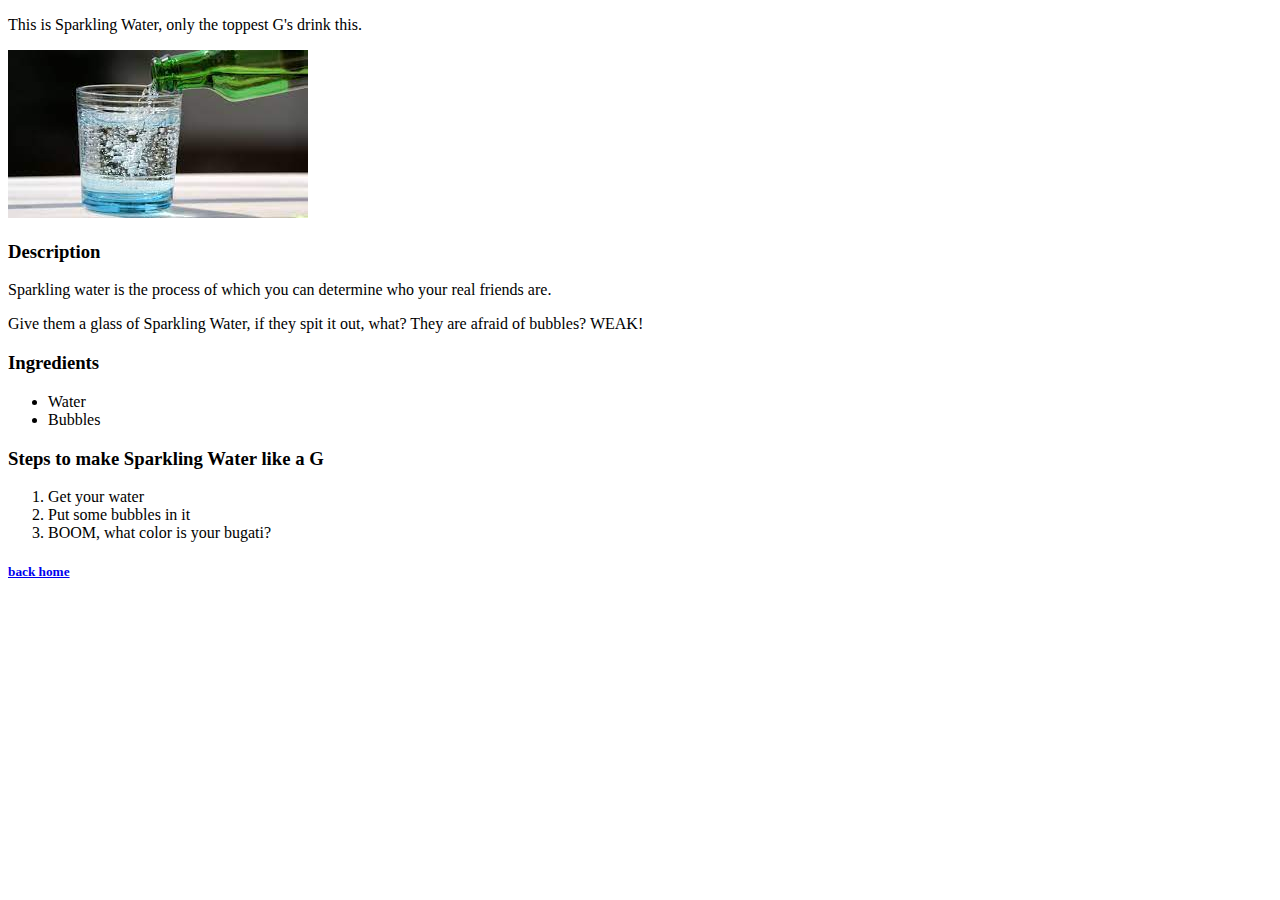
==== recipes/sparklingwater.html @ c6ed58b9 "Forgot to commit often, better now than never." ====
<!DOCTYPE html>
<html lang="en">
<head>
    <meta charset="UTF-8">
    <meta http-equiv="X-UA-Compatible" content="IE=edge">
    <meta name="viewport" content="width=device-width, initial-scale=1.0">
    <title>Document</title>
</head>
<body>
    <p>This is Sparkling Water, only the toppest G's drink this.</p>
    <img src="../images/sparklingwater.jpeg">
    <h3>Description</h3>
    <p>Sparkling water is the process of which you can determine who your real friends are.</p>
    <p>Give them a glass of Sparkling Water, if they spit it out, what? They are afraid of bubbles? WEAK!</p>
    <h3>Ingredients</h3>
    <ul>
        <li>Water</li>
        <li>Bubbles</li>
    </ul>
    <h3>Steps to make Sparkling Water like a G</h3>
    <ol>
        <li>Get your water</li>
        <li>Put some bubbles in it</li>
        <li>BOOM, what color is your bugati?</li>
    </ol>
    <h5><a href="../index.html">back home</a></h5>
</body>
</html>
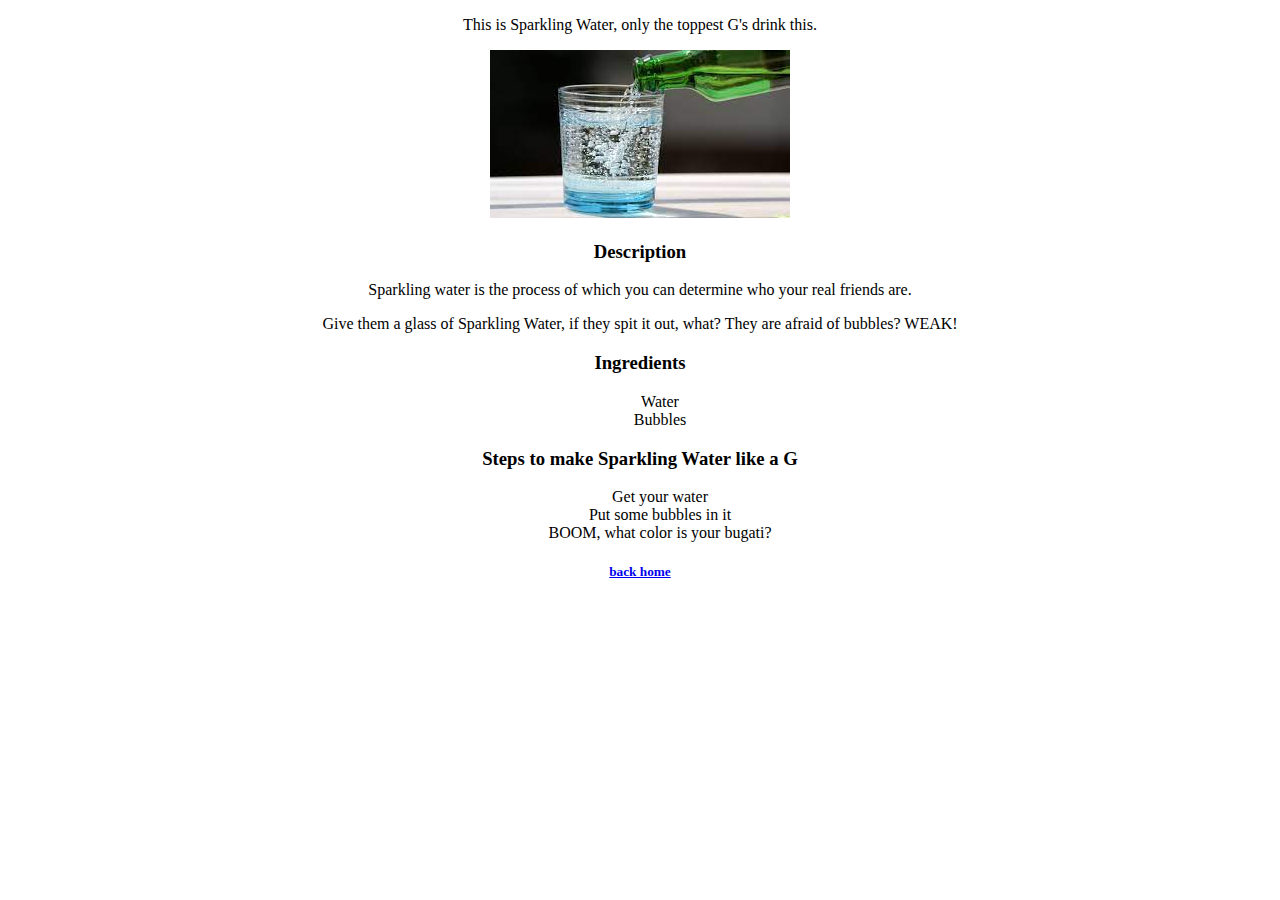
==== commit 8167448d: "added styling kind of" ====
--- a/recipes/sparklingwater.html
+++ b/recipes/sparklingwater.html
@@ -4,11 +4,12 @@
     <meta charset="UTF-8">
     <meta http-equiv="X-UA-Compatible" content="IE=edge">
     <meta name="viewport" content="width=device-width, initial-scale=1.0">
+    <link rel="stylesheet" href="../styles.css">
     <title>Document</title>
 </head>
 <body>
     <p>This is Sparkling Water, only the toppest G's drink this.</p>
-    <img src="../images/sparklingwater.jpeg">
+    <img class="img" src="../images/sparklingwater.jpeg">
     <h3>Description</h3>
     <p>Sparkling water is the process of which you can determine who your real friends are.</p>
     <p>Give them a glass of Sparkling Water, if they spit it out, what? They are afraid of bubbles? WEAK!</p>
--- a/styles.css
+++ b/styles.css
@@ -0,0 +1,19 @@
+* {
+    text-align: center;
+}
+
+#list {
+    display: flex;
+    justify-content: center;
+    gap: 40px;
+}
+
+.img {
+    max-width: 500px;
+    max-height: 500px;
+}
+
+ul, ol, li {
+    display: flex;
+    flex-direction: column;
+}